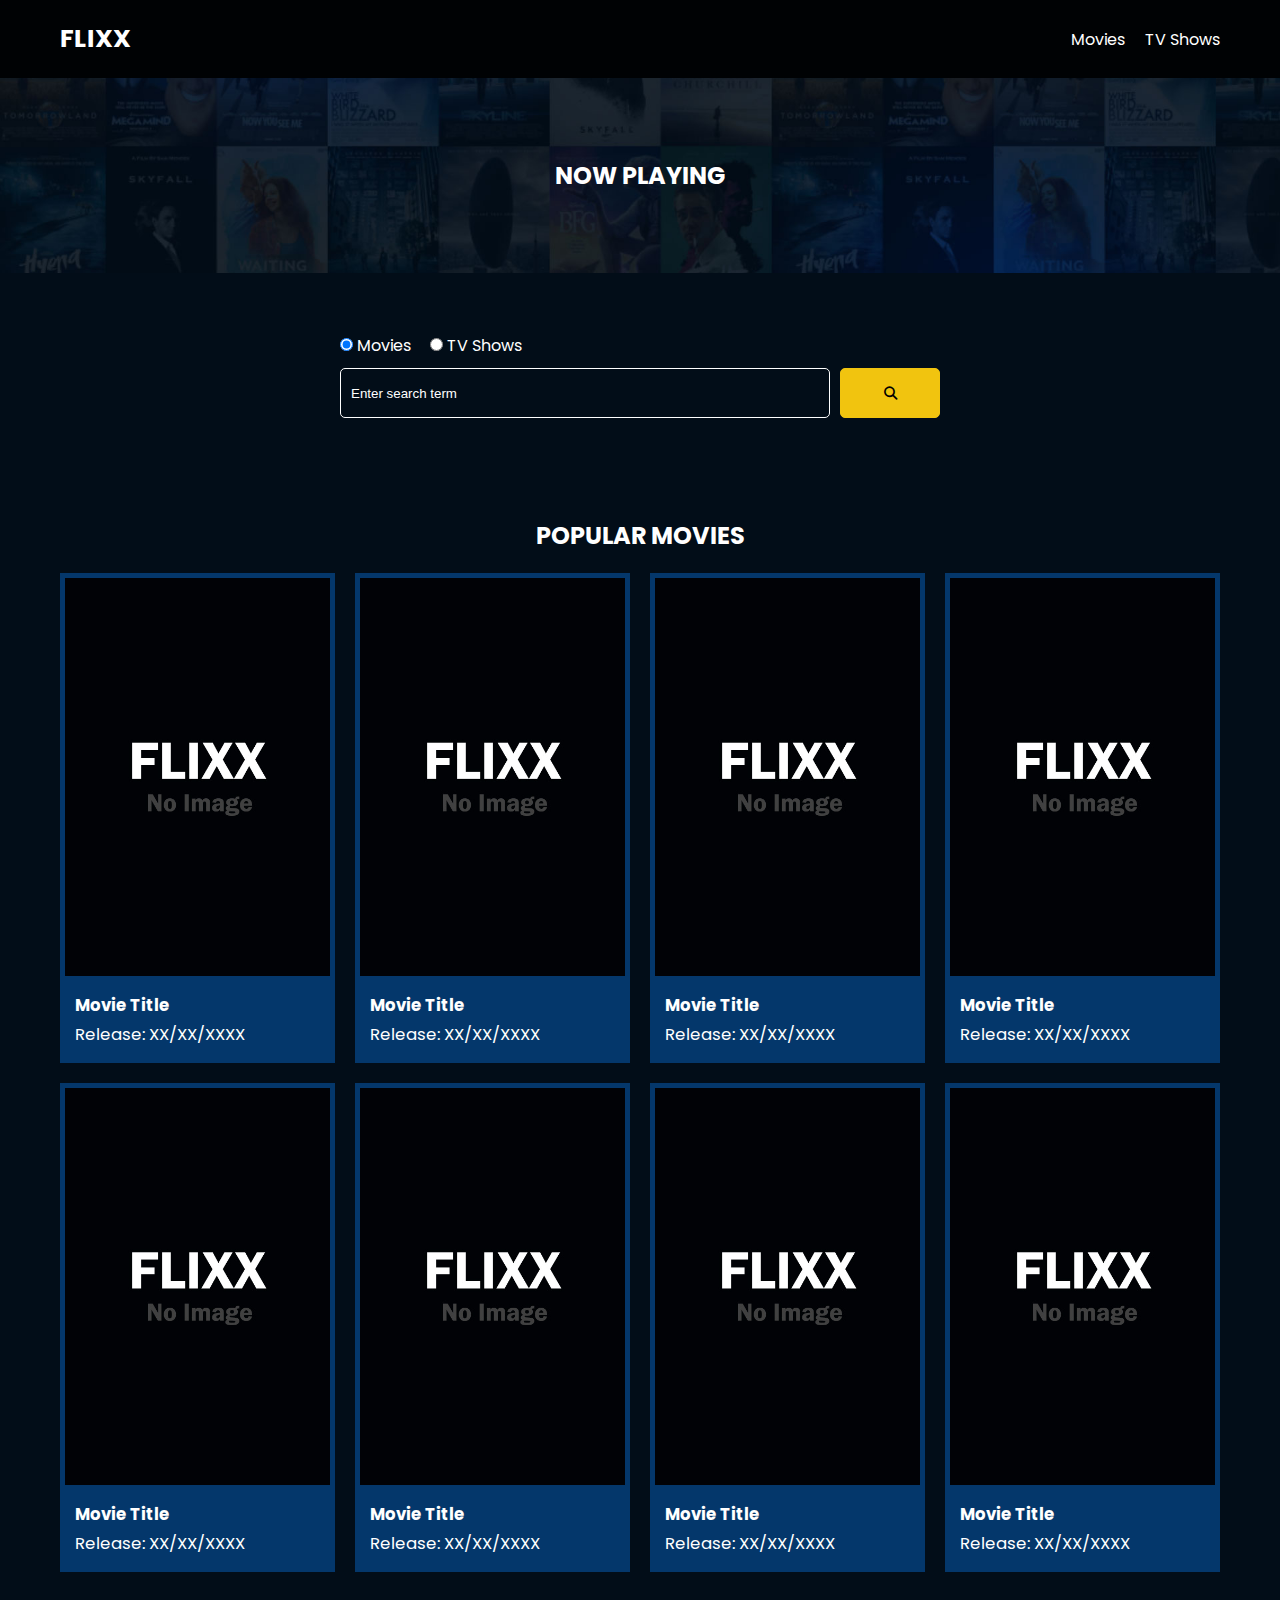
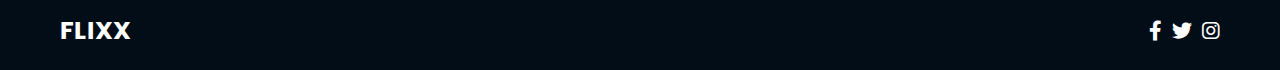
==== FlixMovieAppProject/index.html @ edc6531f "flixAppSetup" ====
<!DOCTYPE html>
<html lang="en">
  <head>
    <meta charset="UTF-8" />
    <meta http-equiv="X-UA-Compatible" content="IE=edge" />
    <meta name="viewport" content="width=device-width, initial-scale=1.0" />
    <link rel="preconnect" href="https://fonts.googleapis.com" />
    <link rel="preconnect" href="https://fonts.gstatic.com" crossorigin />
    <link
      href="https://fonts.googleapis.com/css2?family=Poppins:wght@300;400;700&display=swap"
      rel="stylesheet"
    />
    <link rel="stylesheet" href="lib/swiper.css" />
    <link rel="stylesheet" href="lib/fontawesome.css" />
    <link rel="stylesheet" href="css/style.css" />
    <link rel="stylesheet" href="css/spinner.css" />
    <script src="lib/swiper.js"></script>
    <script src="js/script.js" defer></script>
    <title>Flixx</title>
  </head>
  <body>
    <header class="main-header">
      <div class="container">
        <div class="logo"><a href="/">FLIXX</a></div>
        <nav>
          <ul>
            <li>
              <a class="nav-link" href="/">Movies</a>
            </li>
            <li>
              <a class="nav-link" href="/shows.html">TV Shows</a>
            </li>
          </ul>
        </nav>
      </div>
    </header>

    <!-- Now Playing Section -->
    <section class="now-playing">
      <h2>Now Playing</h2>
      <div class="swiper">
        <div class="swiper-wrapper">
          <!-- <div class="swiper-slide">
            <a href="movie-details.html?id=1">
              <img src="./images/no-image.jpg" alt="Movie Title" />
            </a>
            <h4 class="swiper-rating">
              <i class="fas fa-star text-secondary"></i> 8 / 10
            </h4>
          </div> -->
        </div>
      </div>
    </section>

    <!-- Search Movies -->
    <section class="search">
      <div class="container">
        <div id="alert"></div>
        <form action="/search.html" class="search-form">
          <!-- movies and shows radio box -->
          <div class="search-radio">
            <input type="radio" id="movie" name="type" value="movie" checked />
            <label for="movies">Movies</label>
            <input type="radio" id="tv" name="type" value="tv" />
            <label for="shows">TV Shows</label>
          </div>
          <div class="search-flex">
            <input
              type="text"
              name="search-term"
              id="search-term"
              placeholder="Enter search term"
            />
            <button class="btn" type="submit">
              <i class="fas fa-search"></i>
            </button>
          </div>
        </form>
      </div>
    </section>

    <!-- Popular Movies -->
    <section class="container">
      <h2>Popular Movies</h2>
      <div id="popular-movies" class="grid">
        <div class="card">
          <a href="movie-details.html?id=1">
            <img
              src="images/no-image.jpg"
              class="card-img-top"
              alt="Movie Title"
            />
          </a>
          <div class="card-body">
            <h5 class="card-title">Movie Title</h5>
            <p class="card-text">
              <small class="text-muted">Release: XX/XX/XXXX</small>
            </p>
          </div>
        </div>
        <div class="card">
          <a href="movie-details.html?id=1">
            <img
              src="images/no-image.jpg"
              class="card-img-top"
              alt="Movie Title"
            />
          </a>
          <div class="card-body">
            <h5 class="card-title">Movie Title</h5>
            <p class="card-text">
              <small class="text-muted">Release: XX/XX/XXXX</small>
            </p>
          </div>
        </div>
        <div class="card">
          <a href="movie-details.html?id=1">
            <img
              src="images/no-image.jpg"
              class="card-img-top"
              alt="Movie Title"
            />
          </a>
          <div class="card-body">
            <h5 class="card-title">Movie Title</h5>
            <p class="card-text">
              <small class="text-muted">Release: XX/XX/XXXX</small>
            </p>
          </div>
        </div>
        <div class="card">
          <a href="movie-details.html?id=1">
            <img
              src="images/no-image.jpg"
              class="card-img-top"
              alt="Movie Title"
            />
          </a>
          <div class="card-body">
            <h5 class="card-title">Movie Title</h5>
            <p class="card-text">
              <small class="text-muted">Release: XX/XX/XXXX</small>
            </p>
          </div>
        </div>
        <div class="card">
          <a href="movie-details.html?id=1">
            <img
              src="images/no-image.jpg"
              class="card-img-top"
              alt="Movie Title"
            />
          </a>
          <div class="card-body">
            <h5 class="card-title">Movie Title</h5>
            <p class="card-text">
              <small class="text-muted">Release: XX/XX/XXXX</small>
            </p>
          </div>
        </div>
        <div class="card">
          <a href="movie-details.html?id=1">
            <img
              src="images/no-image.jpg"
              class="card-img-top"
              alt="Movie Title"
            />
          </a>
          <div class="card-body">
            <h5 class="card-title">Movie Title</h5>
            <p class="card-text">
              <small class="text-muted">Release: XX/XX/XXXX</small>
            </p>
          </div>
        </div>
        <div class="card">
          <a href="movie-details.html?id=1">
            <img
              src="images/no-image.jpg"
              class="card-img-top"
              alt="Movie Title"
            />
          </a>
          <div class="card-body">
            <h5 class="card-title">Movie Title</h5>
            <p class="card-text">
              <small class="text-muted">Release: XX/XX/XXXX</small>
            </p>
          </div>
        </div>
        <div class="card">
          <a href="movie-details.html?id=1">
            <img
              src="images/no-image.jpg"
              class="card-img-top"
              alt="Movie Title"
            />
          </a>
          <div class="card-body">
            <h5 class="card-title">Movie Title</h5>
            <p class="card-text">
              <small class="text-muted">Release: XX/XX/XXXX</small>
            </p>
          </div>
        </div>
      </div>
    </section>

    <!-- Footer -->
    <footer class="main-footer">
      <div class="container">
        <div class="logo"><span>FLIXX</span></div>
        <div class="social-links">
          <a href="https://www.facebook.com" target="_blank"
            ><i class="fab fa-facebook-f"></i
          ></a>
          <a href="https://www.twitter.com" target="_blank"
            ><i class="fab fa-twitter"></i
          ></a>
          <a href="https://www.instagram.com" target="_blank"
            ><i class="fab fa-instagram"></i
          ></a>
        </div>
      </div>
    </footer>

    <div class="spinner"></div>
  </body>
</html>
---- FlixMovieAppProject/css/style.css ----
*,
*::before,
*::after {
  box-sizing: border-box;
  padding: 0;
  margin: 0;
}

:root {
  --color-primary: #020d18;
  --color-secondary: #f1c40f;
}

body {
  font-family: 'Poppins', sans-serif;
  font-size: 16px;
  background: var(--color-primary);
  color: #fff;
  overflow-x: hidden;
}

a {
  color: #fff;
  text-decoration: none;
}

ul {
  list-style: none;
}

.text-primary {
  color: var(--color-secondary);
}

.text-secondary {
  color: var(--color-secondary);
}

.active {
  color: var(--color-secondary);
  font-weight: 700;
}

.back {
  margin-top: 30px;
}

.btn {
  display: inline-block;
  padding: 0.5rem 1rem;
  border: 1px solid var(--color-secondary);
  border-radius: 5px;
  color: #fff;
  cursor: pointer;
  background: transparent;
  transition: all 0.3s ease-in-out;
}

.btn:hover {
  background: var(--color-secondary);
  color: #000;
}

.btn:disabled {
  border-color: #ccc;
  cursor: not-allowed;
}

.btn:disabled:hover {
  background: transparent;
  color: #fff;
}

.container {
  max-width: 1200px;
  width: 100%;
  margin: 0 auto;
  padding: 0 20px;
}

.main-header .container {
  display: flex;
  justify-content: space-between;
  align-items: center;
  padding: 0 20px;
}

.main-header {
  padding: 20px 0;
  background: rgba(0, 0, 0, 0.8);
}

.main-header .logo {
  color: #fff;
  font-size: 25px;
  font-weight: 700;
  text-transform: uppercase;
}

.main-header ul {
  display: flex;
}

.main-header ul li {
  margin-left: 20px;
}

.main-header ul li a {
  font-size: 16px;
}

.main-header ul li a:hover {
  color: var(--color-secondary);
}

/* Grid */
.grid {
  display: grid;
  grid-template-columns: repeat(auto-fit, minmax(250px, 1fr));
  grid-gap: 20px;
}

/* Card */
.card {
  background: #04376b;
  padding: 5px;
}

.card img {
  width: 100%;
}

.card-body {
  padding: 10px;
  font-size: 20px;
}

.card:hover {
  transform: scale(1.05);
  transition: all 0.5s ease-in-out;
  background: #0a4b8f;
}

/* Footer */
.main-footer {
  background: #020d18;
  padding: 20px 0;
  margin-top: 20px;
}

.main-footer .container {
  display: flex;
  justify-content: space-between;
  align-items: center;
}

.main-footer .container .logo {
  color: #fff;
  font-size: 25px;
  font-weight: 700;
  text-transform: uppercase;
}

.main-footer .container .social-links {
  display: flex;
  font-size: 20px;
}

.main-footer .container .social-links a {
  margin-left: 10px;
  color: #fff;
}

.main-footer .container .social-links a:hover {
  color: var(--color-secondary);
}

/* Section: Now Playing */

section.now-playing {
  padding: 60px;
  background: url(../images/showcase-bg.jpg) no-repeat center center/cover;
}

section h2 {
  margin: 20px 0;
  text-align: center;
  text-transform: uppercase;
}

/* Slider */
.swiper {
  width: 100%;
  height: 50%;
}

.swiper-slide {
  text-align: center;
  font-size: 18px;
  background: var(--color-primary);
  display: flex;
  flex-direction: column;
  justify-content: center;
  align-items: center;
}

.swiper-slide img {
  display: block;
  width: 100%;
  height: 100%;
  object-fit: cover;
}

.swiper-rating {
  padding: 10px;
}

/* Movie Details */
.details-top {
  display: flex;
  justify-content: space-between;
  align-items: center;
  margin: 50px 0 30px;
}

.details-top img {
  width: 400px;
  height: 100%;
  margin-right: 60px;
  object-fit: cover;
}

.details-top p {
  margin: 20px 0;
}

.details-top .btn {
  margin-top: 20px;
}

.details-bottom {
}

.details-bottom li {
  margin: 15px 0;
  padding-bottom: 8px;
  border-bottom: 1px solid #fff;
  border-color: rgba(255, 255, 255, 0.1);
}

/* Search */
.search {
  padding: 60px;
  margin-bottom: 40px;
}

.search .container {
  display: flex;
  justify-content: center;
  align-items: center;
  flex-direction: column;
}

.search .container h2 {
  margin-bottom: 20px;
}

.search .container form {
  width: 100%;
  max-width: 600px;
}

.search-radio label {
  margin-right: 15px;
}

.search-flex {
  display: flex;
  justify-content: space-between;
  align-items: center;
  margin-top: 10px;
}

.search .container form input[type='text'] {
  flex: 6;
  width: 100%;
  height: 50px;
  padding: 10px;
  margin-right: 10px;
  border: 1px solid #fff;
  border-radius: 5px;
  background: transparent;
  color: #fff;
}

.search .container form input[type='text']::placeholder {
  color: #fff;
}

.search .container form input[type='text']:focus {
  outline: none;
}

.search .container form button {
  flex: 1;
  display: block;
  width: 100%;
  padding: 10px;
  border-radius: 5px;
  height: 50px;
  cursor: pointer;
  background: var(--color-secondary);
  color: #000;
}

.search .container form button:hover {
  background: transparent;
  color: #fff;
}

.pagination {
  margin-top: 20px;
}

.page-counter {
  margin-top: 10px;
}

/* Alert */
.alert {
  background: red;
  padding: 10px 20px;
  margin-bottom: 20px;
  border-radius: 5px;
}

.alert-success {
  background: green;
}

.alert-error {
  background: red;
}
---- FlixMovieAppProject/css/spinner.css ----
/* Spinner From: https://codepen.io/tbrownvisuals/pen/edGYvx */
.spinner {
  position: fixed;
  z-index: 999;
  height: 2em;
  width: 2em;
  overflow: show;
  margin: auto;
  top: 0;
  left: 0;
  bottom: 0;
  right: 0;
  display: none;
}

.show {
  display: block;
}

/* Transparent Overlay */
.spinner:before {
  content: '';
  display: block;
  position: fixed;
  top: 0;
  left: 0;
  width: 100%;
  height: 100%;
  background: radial-gradient(rgba(20, 20, 20, 0.8), rgba(0, 0, 0, 0.8));

  background: -webkit-radial-gradient(
    rgba(20, 20, 20, 0.8),
    rgba(0, 0, 0, 0.8)
  );
}

/* :not(:required) hides these rules from IE9 and below */
.spinner:not(:required) {
  /* hide "loading..." text */
  font: 0/0 a;
  color: transparent;
  text-shadow: none;
  background-color: transparent;
  border: 0;
}

.spinner:not(:required):after {
  content: '';
  display: block;
  font-size: 10px;
  width: 1em;
  height: 1em;
  margin-top: -0.5em;
  -webkit-animation: spinner 150ms infinite linear;
  -moz-animation: spinner 150ms infinite linear;
  -ms-animation: spinner 150ms infinite linear;
  -o-animation: spinner 150ms infinite linear;
  animation: spinner 150ms infinite linear;
  border-radius: 0.5em;
  -webkit-box-shadow: rgba(255, 255, 255, 0.75) 1.5em 0 0 0,
    rgba(255, 255, 255, 0.75) 1.1em 1.1em 0 0,
    rgba(255, 255, 255, 0.75) 0 1.5em 0 0,
    rgba(255, 255, 255, 0.75) -1.1em 1.1em 0 0,
    rgba(255, 255, 255, 0.75) -1.5em 0 0 0,
    rgba(255, 255, 255, 0.75) -1.1em -1.1em 0 0,
    rgba(255, 255, 255, 0.75) 0 -1.5em 0 0,
    rgba(255, 255, 255, 0.75) 1.1em -1.1em 0 0;
  box-shadow: rgba(255, 255, 255, 0.75) 1.5em 0 0 0,
    rgba(255, 255, 255, 0.75) 1.1em 1.1em 0 0,
    rgba(255, 255, 255, 0.75) 0 1.5em 0 0,
    rgba(255, 255, 255, 0.75) -1.1em 1.1em 0 0,
    rgba(255, 255, 255, 0.75) -1.5em 0 0 0,
    rgba(255, 255, 255, 0.75) -1.1em -1.1em 0 0,
    rgba(255, 255, 255, 0.75) 0 -1.5em 0 0,
    rgba(255, 255, 255, 0.75) 1.1em -1.1em 0 0;
}

/* Animation */

@-webkit-keyframes spinner {
  0% {
    -webkit-transform: rotate(0deg);
    -moz-transform: rotate(0deg);
    -ms-transform: rotate(0deg);
    -o-transform: rotate(0deg);
    transform: rotate(0deg);
  }
  100% {
    -webkit-transform: rotate(360deg);
    -moz-transform: rotate(360deg);
    -ms-transform: rotate(360deg);
    -o-transform: rotate(360deg);
    transform: rotate(360deg);
  }
}
@-moz-keyframes spinner {
  0% {
    -webkit-transform: rotate(0deg);
    -moz-transform: rotate(0deg);
    -ms-transform: rotate(0deg);
    -o-transform: rotate(0deg);
    transform: rotate(0deg);
  }
  100% {
    -webkit-transform: rotate(360deg);
    -moz-transform: rotate(360deg);
    -ms-transform: rotate(360deg);
    -o-transform: rotate(360deg);
    transform: rotate(360deg);
  }
}
@-o-keyframes spinner {
  0% {
    -webkit-transform: rotate(0deg);
    -moz-transform: rotate(0deg);
    -ms-transform: rotate(0deg);
    -o-transform: rotate(0deg);
    transform: rotate(0deg);
  }
  100% {
    -webkit-transform: rotate(360deg);
    -moz-transform: rotate(360deg);
    -ms-transform: rotate(360deg);
    -o-transform: rotate(360deg);
    transform: rotate(360deg);
  }
}
@keyframes spinner {
  0% {
    -webkit-transform: rotate(0deg);
    -moz-transform: rotate(0deg);
    -ms-transform: rotate(0deg);
    -o-transform: rotate(0deg);
    transform: rotate(0deg);
  }
  100% {
    -webkit-transform: rotate(360deg);
    -moz-transform: rotate(360deg);
    -ms-transform: rotate(360deg);
    -o-transform: rotate(360deg);
    transform: rotate(360deg);
  }
}
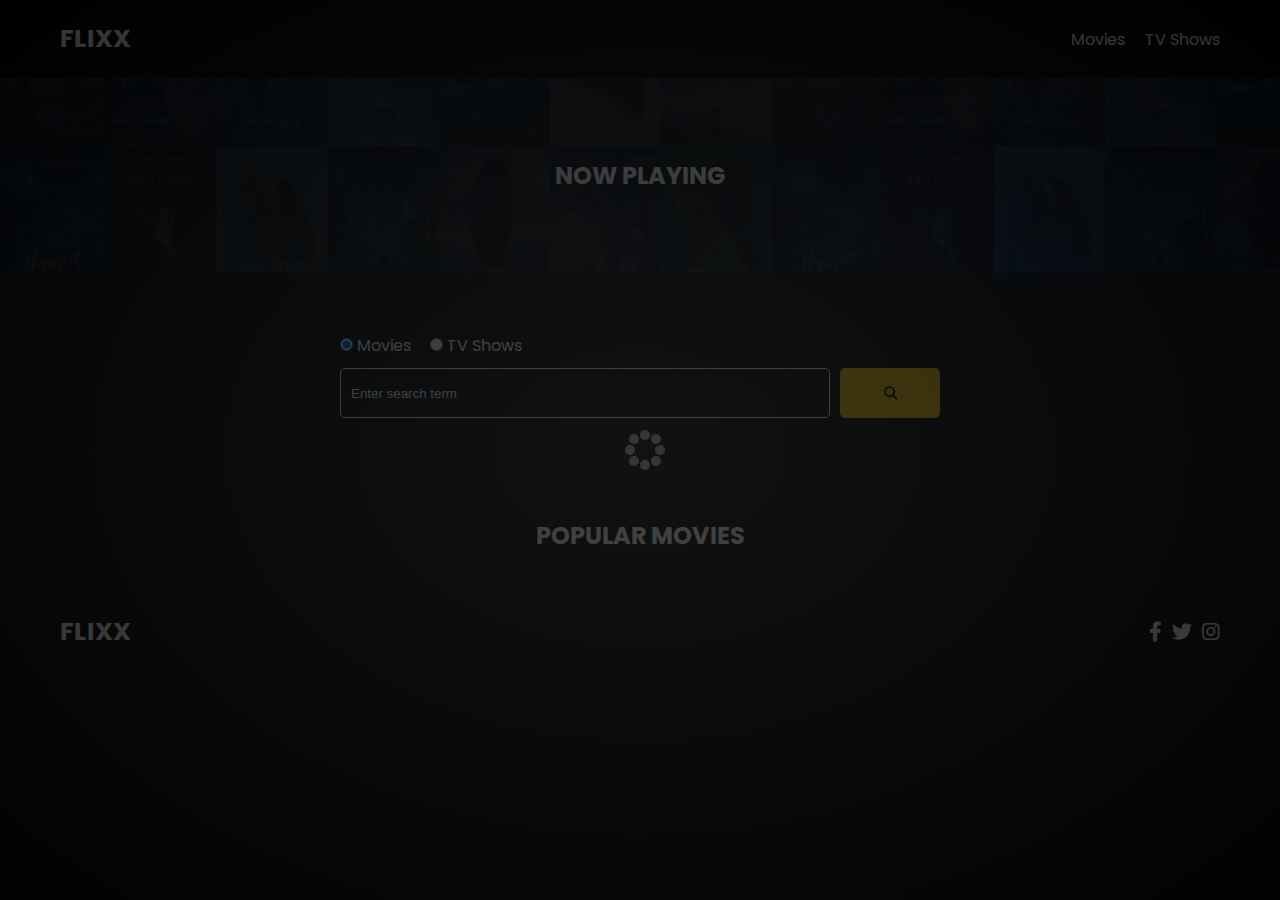
==== commit 616cea76: "fetch module" ====
--- a/FlixMovieAppProject/index.html
+++ b/FlixMovieAppProject/index.html
@@ -1,46 +1,43 @@
 <!DOCTYPE html>
 <html lang="en">
-  <head>
-    <meta charset="UTF-8" />
-    <meta http-equiv="X-UA-Compatible" content="IE=edge" />
-    <meta name="viewport" content="width=device-width, initial-scale=1.0" />
-    <link rel="preconnect" href="https://fonts.googleapis.com" />
-    <link rel="preconnect" href="https://fonts.gstatic.com" crossorigin />
-    <link
-      href="https://fonts.googleapis.com/css2?family=Poppins:wght@300;400;700&display=swap"
-      rel="stylesheet"
-    />
-    <link rel="stylesheet" href="lib/swiper.css" />
-    <link rel="stylesheet" href="lib/fontawesome.css" />
-    <link rel="stylesheet" href="css/style.css" />
-    <link rel="stylesheet" href="css/spinner.css" />
-    <script src="lib/swiper.js"></script>
-    <script src="js/script.js" defer></script>
-    <title>Flixx</title>
-  </head>
-  <body>
-    <header class="main-header">
-      <div class="container">
-        <div class="logo"><a href="/">FLIXX</a></div>
-        <nav>
-          <ul>
-            <li>
-              <a class="nav-link" href="/">Movies</a>
-            </li>
-            <li>
-              <a class="nav-link" href="/shows.html">TV Shows</a>
-            </li>
-          </ul>
-        </nav>
-      </div>
-    </header>
+<head>
+  <meta charset="UTF-8" />
+  <meta http-equiv="X-UA-Compatible" content="IE=edge" />
+  <meta name="viewport" content="width=device-width, initial-scale=1.0" />
+  <link rel="preconnect" href="https://fonts.googleapis.com" />
+  <link rel="preconnect" href="https://fonts.gstatic.com" crossorigin />
+  <link href="https://fonts.googleapis.com/css2?family=Poppins:wght@300;400;700&display=swap" rel="stylesheet" />
+  <link rel="stylesheet" href="lib/swiper.css" />
+  <link rel="stylesheet" href="lib/fontawesome.css" />
+  <link rel="stylesheet" href="css/style.css" />
+  <link rel="stylesheet" href="css/spinner.css" />
+  <script src="lib/swiper.js"></script>
+  <script src="js/script.js" defer></script>
+  <title>Flixx</title>
+</head>
+<body>
+  <header class="main-header">
+    <div class="container">
+      <div class="logo"><a href="./">FLIXX</a></div>
+      <nav>
+        <ul>
+          <li>
+            <a class="nav-link" href="./">Movies</a>
+          </li>
+          <li>
+            <a class="nav-link" href="./shows.html">TV Shows</a>
+          </li>
+        </ul>
+      </nav>
+    </div>
+  </header>
 
-    <!-- Now Playing Section -->
-    <section class="now-playing">
-      <h2>Now Playing</h2>
-      <div class="swiper">
-        <div class="swiper-wrapper">
-          <!-- <div class="swiper-slide">
+  <!-- Now Playing Section -->
+  <section class="now-playing">
+    <h2>Now Playing</h2>
+    <div class="swiper">
+      <div class="swiper-wrapper">
+        <!-- <div class="swiper-slide">
             <a href="movie-details.html?id=1">
               <img src="./images/no-image.jpg" alt="Movie Title" />
             </a>
@@ -48,182 +45,51 @@
               <i class="fas fa-star text-secondary"></i> 8 / 10
             </h4>
           </div> -->
+      </div>
+    </div>
+  </section>
+
+  <!-- Search Movies -->
+  <section class="search">
+    <div class="container">
+      <div id="alert"></div>
+      <form action="./search.html" class="search-form">
+        <!-- movies and shows radio box -->
+        <div class="search-radio">
+          <input type="radio" id="movie" name="type" value="movie" checked />
+          <label for="movies">Movies</label>
+          <input type="radio" id="tv" name="type" value="tv" />
+          <label for="shows">TV Shows</label>
         </div>
+        <div class="search-flex">
+          <input type="text" name="search-term" id="search-term" placeholder="Enter search term" />
+          <button class="btn" type="submit">
+            <i class="fas fa-search"></i>
+          </button>
+        </div>
+      </form>
+    </div>
+  </section>
+
+  <!-- Popular Movies -->
+  <section class="container">
+    <h2>Popular Movies</h2>
+    <div id="popular-movies" class="grid">
+    </div>
+  </section>
+
+  <!-- Footer -->
+  <footer class="main-footer">
+    <div class="container">
+      <div class="logo"><span>FLIXX</span></div>
+      <div class="social-links">
+        <a href="https://www.facebook.com" target="_blank"><i class="fab fa-facebook-f"></i></a>
+        <a href="https://www.twitter.com" target="_blank"><i class="fab fa-twitter"></i></a>
+        <a href="https://www.instagram.com" target="_blank"><i class="fab fa-instagram"></i></a>
       </div>
-    </section>
+    </div>
+  </footer>
 
-    <!-- Search Movies -->
-    <section class="search">
-      <div class="container">
-        <div id="alert"></div>
-        <form action="/search.html" class="search-form">
-          <!-- movies and shows radio box -->
-          <div class="search-radio">
-            <input type="radio" id="movie" name="type" value="movie" checked />
-            <label for="movies">Movies</label>
-            <input type="radio" id="tv" name="type" value="tv" />
-            <label for="shows">TV Shows</label>
-          </div>
-          <div class="search-flex">
-            <input
-              type="text"
-              name="search-term"
-              id="search-term"
-              placeholder="Enter search term"
-            />
-            <button class="btn" type="submit">
-              <i class="fas fa-search"></i>
-            </button>
-          </div>
-        </form>
-      </div>
-    </section>
-
-    <!-- Popular Movies -->
-    <section class="container">
-      <h2>Popular Movies</h2>
-      <div id="popular-movies" class="grid">
-        <div class="card">
-          <a href="movie-details.html?id=1">
-            <img
-              src="images/no-image.jpg"
-              class="card-img-top"
-              alt="Movie Title"
-            />
-          </a>
-          <div class="card-body">
-            <h5 class="card-title">Movie Title</h5>
-            <p class="card-text">
-              <small class="text-muted">Release: XX/XX/XXXX</small>
-            </p>
-          </div>
-        </div>
-        <div class="card">
-          <a href="movie-details.html?id=1">
-            <img
-              src="images/no-image.jpg"
-              class="card-img-top"
-              alt="Movie Title"
-            />
-          </a>
-          <div class="card-body">
-            <h5 class="card-title">Movie Title</h5>
-            <p class="card-text">
-              <small class="text-muted">Release: XX/XX/XXXX</small>
-            </p>
-          </div>
-        </div>
-        <div class="card">
-          <a href="movie-details.html?id=1">
-            <img
-              src="images/no-image.jpg"
-              class="card-img-top"
-              alt="Movie Title"
-            />
-          </a>
-          <div class="card-body">
-            <h5 class="card-title">Movie Title</h5>
-            <p class="card-text">
-              <small class="text-muted">Release: XX/XX/XXXX</small>
-            </p>
-          </div>
-        </div>
-        <div class="card">
-          <a href="movie-details.html?id=1">
-            <img
-              src="images/no-image.jpg"
-              class="card-img-top"
-              alt="Movie Title"
-            />
-          </a>
-          <div class="card-body">
-            <h5 class="card-title">Movie Title</h5>
-            <p class="card-text">
-              <small class="text-muted">Release: XX/XX/XXXX</small>
-            </p>
-          </div>
-        </div>
-        <div class="card">
-          <a href="movie-details.html?id=1">
-            <img
-              src="images/no-image.jpg"
-              class="card-img-top"
-              alt="Movie Title"
-            />
-          </a>
-          <div class="card-body">
-            <h5 class="card-title">Movie Title</h5>
-            <p class="card-text">
-              <small class="text-muted">Release: XX/XX/XXXX</small>
-            </p>
-          </div>
-        </div>
-        <div class="card">
-          <a href="movie-details.html?id=1">
-            <img
-              src="images/no-image.jpg"
-              class="card-img-top"
-              alt="Movie Title"
-            />
-          </a>
-          <div class="card-body">
-            <h5 class="card-title">Movie Title</h5>
-            <p class="card-text">
-              <small class="text-muted">Release: XX/XX/XXXX</small>
-            </p>
-          </div>
-        </div>
-        <div class="card">
-          <a href="movie-details.html?id=1">
-            <img
-              src="images/no-image.jpg"
-              class="card-img-top"
-              alt="Movie Title"
-            />
-          </a>
-          <div class="card-body">
-            <h5 class="card-title">Movie Title</h5>
-            <p class="card-text">
-              <small class="text-muted">Release: XX/XX/XXXX</small>
-            </p>
-          </div>
-        </div>
-        <div class="card">
-          <a href="movie-details.html?id=1">
-            <img
-              src="images/no-image.jpg"
-              class="card-img-top"
-              alt="Movie Title"
-            />
-          </a>
-          <div class="card-body">
-            <h5 class="card-title">Movie Title</h5>
-            <p class="card-text">
-              <small class="text-muted">Release: XX/XX/XXXX</small>
-            </p>
-          </div>
-        </div>
-      </div>
-    </section>
-
-    <!-- Footer -->
-    <footer class="main-footer">
-      <div class="container">
-        <div class="logo"><span>FLIXX</span></div>
-        <div class="social-links">
-          <a href="https://www.facebook.com" target="_blank"
-            ><i class="fab fa-facebook-f"></i
-          ></a>
-          <a href="https://www.twitter.com" target="_blank"
-            ><i class="fab fa-twitter"></i
-          ></a>
-          <a href="https://www.instagram.com" target="_blank"
-            ><i class="fab fa-instagram"></i
-          ></a>
-        </div>
-      </div>
-    </footer>
-
-    <div class="spinner"></div>
-  </body>
-</html>
+  <div class="spinner"></div>
+</body>
+</html>--- a/FlixMovieAppProject/css/style.css
+++ b/FlixMovieAppProject/css/style.css
@@ -2,8 +2,8 @@
 *::before,
 *::after {
   box-sizing: border-box;
+  margin: 0;
   padding: 0;
-  margin: 0;
 }
 
 :root {
@@ -12,10 +12,10 @@
 }
 
 body {
-  font-family: 'Poppins', sans-serif;
+  background: var(--color-primary);
+  color: #fff;
+  font-family: "Poppins", sans-serif;
   font-size: 16px;
-  background: var(--color-primary);
-  color: #fff;
   overflow-x: hidden;
 }
 
@@ -46,13 +46,13 @@
 }
 
 .btn {
+  background: transparent;
+  border: 1px solid var(--color-secondary);
+  border-radius: 5px;
+  color: #fff;
+  cursor: pointer;
   display: inline-block;
   padding: 0.5rem 1rem;
-  border: 1px solid var(--color-secondary);
-  border-radius: 5px;
-  color: #fff;
-  cursor: pointer;
-  background: transparent;
   transition: all 0.3s ease-in-out;
 }
 
@@ -72,22 +72,22 @@
 }
 
 .container {
+  margin: 0 auto;
   max-width: 1200px;
-  width: 100%;
-  margin: 0 auto;
   padding: 0 20px;
+  width: 100%;
 }
 
 .main-header .container {
+  align-items: center;
   display: flex;
   justify-content: space-between;
-  align-items: center;
   padding: 0 20px;
 }
 
 .main-header {
+  background: rgba(0, 0, 0, 0.8);
   padding: 20px 0;
-  background: rgba(0, 0, 0, 0.8);
 }
 
 .main-header .logo {
@@ -116,8 +116,8 @@
 /* Grid */
 .grid {
   display: grid;
+  grid-gap: 20px;
   grid-template-columns: repeat(auto-fit, minmax(250px, 1fr));
-  grid-gap: 20px;
 }
 
 /* Card */
@@ -131,27 +131,27 @@
 }
 
 .card-body {
+  font-size: 20px;
   padding: 10px;
-  font-size: 20px;
 }
 
 .card:hover {
+  background: #0a4b8f;
   transform: scale(1.05);
   transition: all 0.5s ease-in-out;
-  background: #0a4b8f;
 }
 
 /* Footer */
 .main-footer {
   background: #020d18;
+  margin-top: 20px;
   padding: 20px 0;
-  margin-top: 20px;
 }
 
 .main-footer .container {
+  align-items: center;
   display: flex;
   justify-content: space-between;
-  align-items: center;
 }
 
 .main-footer .container .logo {
@@ -167,8 +167,8 @@
 }
 
 .main-footer .container .social-links a {
+  color: #fff;
   margin-left: 10px;
-  color: #fff;
 }
 
 .main-footer .container .social-links a:hover {
@@ -178,8 +178,8 @@
 /* Section: Now Playing */
 
 section.now-playing {
+  background: url(../images/showcase-bg.jpg) no-repeat center center/cover;
   padding: 60px;
-  background: url(../images/showcase-bg.jpg) no-repeat center center/cover;
 }
 
 section h2 {
@@ -190,25 +190,25 @@
 
 /* Slider */
 .swiper {
-  width: 100%;
   height: 50%;
+  width: 100%;
 }
 
 .swiper-slide {
+  align-items: center;
+  background: var(--color-primary);
+  display: flex;
+  flex-direction: column;
+  font-size: 18px;
+  justify-content: center;
   text-align: center;
-  font-size: 18px;
-  background: var(--color-primary);
-  display: flex;
-  flex-direction: column;
-  justify-content: center;
-  align-items: center;
 }
 
 .swiper-slide img {
   display: block;
-  width: 100%;
   height: 100%;
   object-fit: cover;
+  width: 100%;
 }
 
 .swiper-rating {
@@ -217,17 +217,17 @@
 
 /* Movie Details */
 .details-top {
+  align-items: center;
   display: flex;
   justify-content: space-between;
-  align-items: center;
   margin: 50px 0 30px;
 }
 
 .details-top img {
-  width: 400px;
   height: 100%;
   margin-right: 60px;
   object-fit: cover;
+  width: 400px;
 }
 
 .details-top p {
@@ -242,23 +242,23 @@
 }
 
 .details-bottom li {
+  border-bottom: 1px solid #fff;
+  border-color: rgba(255, 255, 255, 0.1);
   margin: 15px 0;
   padding-bottom: 8px;
-  border-bottom: 1px solid #fff;
-  border-color: rgba(255, 255, 255, 0.1);
 }
 
 /* Search */
 .search {
+  margin-bottom: 40px;
   padding: 60px;
-  margin-bottom: 40px;
 }
 
 .search .container {
-  display: flex;
+  align-items: center;
+  display: flex;
+  flex-direction: column;
   justify-content: center;
-  align-items: center;
-  flex-direction: column;
 }
 
 .search .container h2 {
@@ -266,8 +266,8 @@
 }
 
 .search .container form {
-  width: 100%;
   max-width: 600px;
+  width: 100%;
 }
 
 .search-radio label {
@@ -275,42 +275,42 @@
 }
 
 .search-flex {
+  align-items: center;
   display: flex;
   justify-content: space-between;
-  align-items: center;
   margin-top: 10px;
 }
 
-.search .container form input[type='text'] {
+.search .container form input[type="text"] {
+  background: transparent;
+  border: 1px solid #fff;
+  border-radius: 5px;
+  color: #fff;
   flex: 6;
-  width: 100%;
+  height: 50px;
+  margin-right: 10px;
+  padding: 10px;
+  width: 100%;
+}
+
+.search .container form input[type="text"]::placeholder {
+  color: #fff;
+}
+
+.search .container form input[type="text"]:focus {
+  outline: none;
+}
+
+.search .container form button {
+  background: var(--color-secondary);
+  border-radius: 5px;
+  color: #000;
+  cursor: pointer;
+  display: block;
+  flex: 1;
   height: 50px;
   padding: 10px;
-  margin-right: 10px;
-  border: 1px solid #fff;
-  border-radius: 5px;
-  background: transparent;
-  color: #fff;
-}
-
-.search .container form input[type='text']::placeholder {
-  color: #fff;
-}
-
-.search .container form input[type='text']:focus {
-  outline: none;
-}
-
-.search .container form button {
-  flex: 1;
-  display: block;
-  width: 100%;
-  padding: 10px;
-  border-radius: 5px;
-  height: 50px;
-  cursor: pointer;
-  background: var(--color-secondary);
-  color: #000;
+  width: 100%;
 }
 
 .search .container form button:hover {
@@ -329,9 +329,9 @@
 /* Alert */
 .alert {
   background: red;
+  border-radius: 5px;
+  margin-bottom: 20px;
   padding: 10px 20px;
-  margin-bottom: 20px;
-  border-radius: 5px;
 }
 
 .alert-success {
